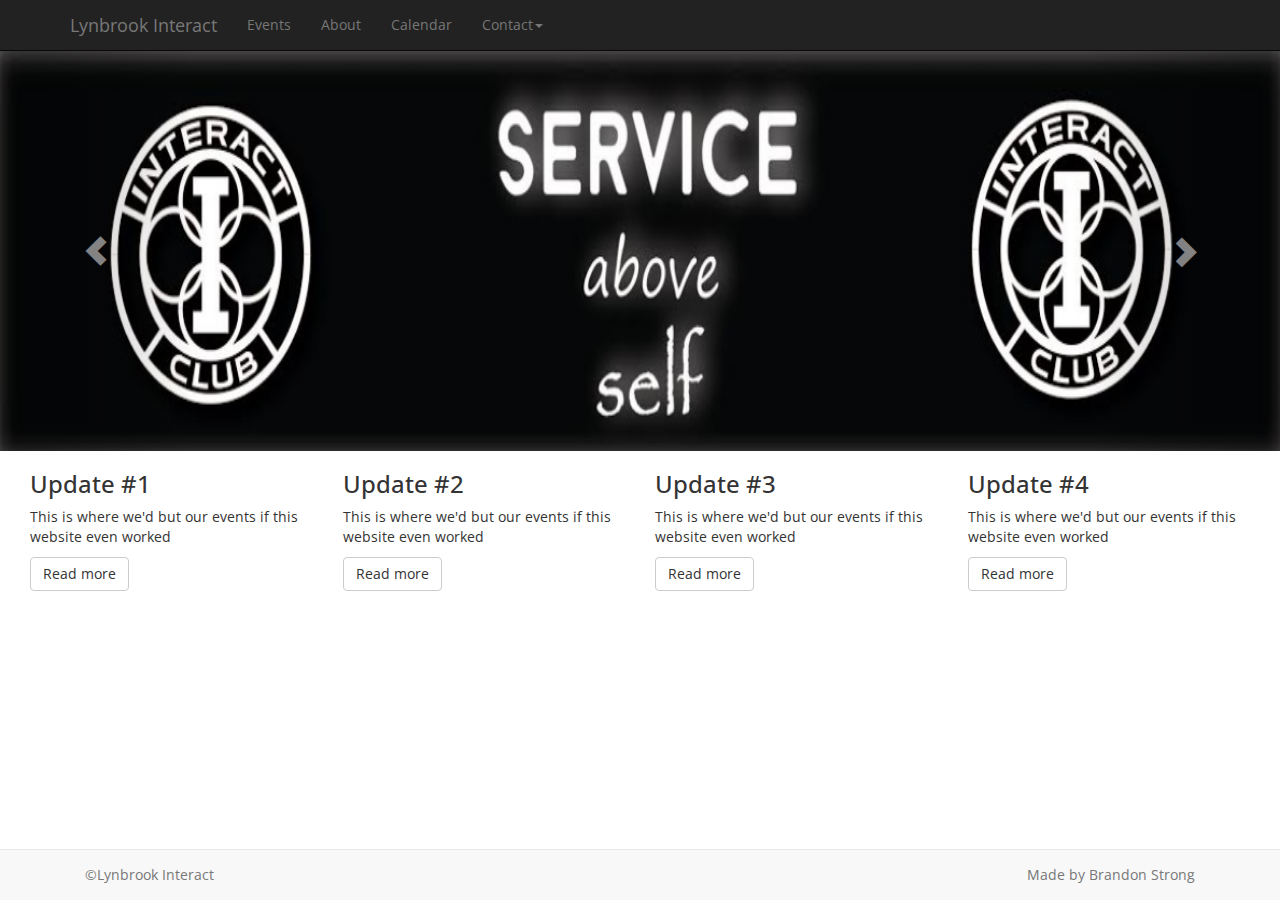
==== index.html @ 13c51656 "Data Commit" ====
<!DOCTYPE html>
<html>
    <head>
    <title>Lynbrook Interact Club</title>
    <meta name="viewport" content="width=device-width, initial-scale=1.0">
    <link href="css/bootstrap.min.css" rel="stylesheet">
    <link href='http://fonts.googleapis.com/css?family=Open+Sans' rel='stylesheet' type='text/css'>
    <link href="css/styles.css" rel="stylesheet">
    <link rel="shortcut icon" type="image/x-icon" href="images/favicon.ico">
    <link rel="icon" href="images/favicon.ico" type="image/x-icon">
    </head>
    <body>
        <div class="header">
            <div class="navbar navbar-static-top navbar-inverse" role="navigation">
                <div class="container">
                    <button class="navbar-toggle" data-toggle="collapse" data-target=".navHeaderCollapse">
                        <span class="icon-bar"></span>
                        <span class="icon-bar"></span>
                        <span class="icon-bar"></span>
                    </button>
                    <a class="navbar-brand" href="index.html">Lynbrook Interact</a>
                    <div class="collapse navbar-collapse navHeaderCollapse">
                        <ul class="nav navbar-nav">
                            <li><a href="events.htm">Events</a></li>
                            <li><a href="#">About</a></li>
                            <li><a href="#">Calendar</a></li>
                            <li class="dropdown">
                                <a href="#" class="dropdown-tottle" data-toggle="dropdown">Contact<b class="caret"></b></a>
                                <ul class="dropdown-menu">
                                    <li><a href="https://www.facebook.com/groups/lynteract/">Facebook</a></li>
                                    <li><a href="#contact" data-toggle="modal">Gmail</a></li>
                                    <li><a href="https://www.facebook.com/groups/118239121602262/">District 5170</a></li>
                                </ul>
                            </li>
                        </ul>
                    </div>
                </div>
            </div>
        </div>
        <div id="carousel-generic" class="carousel slide" data-ride="carousel">
        <!-- Indicators -->
          <ol class="carousel-indicators">
            <li data-target="#carousel-generic" data-slide-to="0" class="active"></li>
            <li data-target="#carousel-generic" data-slide-to="1"></li>
            <li data-target="#carousel-generic" data-slide-to="2"></li>
          </ol>

          <div class="carousel-inner">
            <div class="item active">
              <img src="images/banner2.jpg" width="100%">
            </div>
            <div class="item">
              <img src="images/interactwhale2.jpg">
            </div>
            <div class="item">
                <img src="images/interacttriangle2.jpg">
            </div>
            <div class="item">
                <img src="images/serviceaboveselfblur.jpg"
            </div>
          </div>
          
          <a class="left carousel-control" href="#carousel-generic" role="button" data-slide="prev">
            <span class="glyphicon glyphicon-chevron-left"></span>
          </a>
          <a class="right carousel-control" href="#carousel-generic" role="button" data-slide="next">
            <span class="glyphicon glyphicon-chevron-right"></span>
          </a>
        </div>
        
        
        
        
        
<!--
        <div class="banner-image">
                <img src="images/banner2.jpg" width="100%">
        </div>
-->
        
        <div class="container-fluid">
            <div class="row-fluid">
            
                <div class="col-md-3" style:"word-wrap:break-word;">
                    <h3>Update #1</h3>
                    <p style= "word-wrap: break-word">This is where we'd but our events if this website even worked</p>
                    <a href="#" class="btn btn-default">Read more</a>
                </div>
                <div class="col-md-3">
                    <h3>Update #2</h3>
                    <p style= "word-wrap: break-word">This is where we'd but our events if this website even worked</p>
                    <a href="#" class="btn btn-default">Read more</a>
                </div>
                <div class="col-md-3">
                    <h3>Update #3</h3>
                    <p style= "word-wrap: break-word">This is where we'd but our events if this website even worked</p>
                    <a href="#" class="btn btn-default">Read more</a>
                </div>
                <div class="col-md-3">
                    <h3>Update #4</h3>
                    <p style= "word-wrap: break-word">This is where we'd but our events if this website even worked</p>
                    <a href="#" class="btn btn-default">Read more</a>
                </div>
            </div>
        </div>
        
        
        <div class="navbar navbar-default navbar-fixed-bottom">
            <div class="container">
                <p class="navbar-text pull-left">&copy;Lynbrook Interact</p>
                <p class="navbar-text pull-right">Made by Brandon Strong</p>
            </div>
        
        </div>
        
        
        <div class="modal fade" id="contact">
            <div class="modal-dialog">
                <div class="modal-content">
                    <div class="modal-header">
                        <h4> test </h4>
                    </div>
                    <div class="modal-body">
                        <h3 style="word-wrap: break-word">Expect it working in <3 days(see what I did there :)</h3>
                    </div>
                    <div class="modal-footer">
                        <a class = "btn btn-default" data-dismiss="modal">Submit</a>
                        <a class = "btn btn-primary" data-dismiss="modal">Close</a>
                    </div>
                </div>
            </div>
        </div>
        
        
        <script src="http://code.jquery.com/jquery-1.11.1.min.js"></script>
        <script src="js/bootstrap.js"></script>
    </body>
</html>
---- css/styles.css ----
body {
    font-family: 'Open Sans', sans-serif;
}

.panel-body {
    padding-top: 20px;
}
.featuredImg {
    margin-bottom: 15px;
}
.carousel-inner > .item > img {
    width: 100%;
    height: 400px;
}
.carousel{
    min-width:100%;
    margin-top:-20px;
}
.banner-image {
    padding-bottom: 0px;
    margin-top: -25px;
}
#otherevents {
    margin-top: 10px 
}
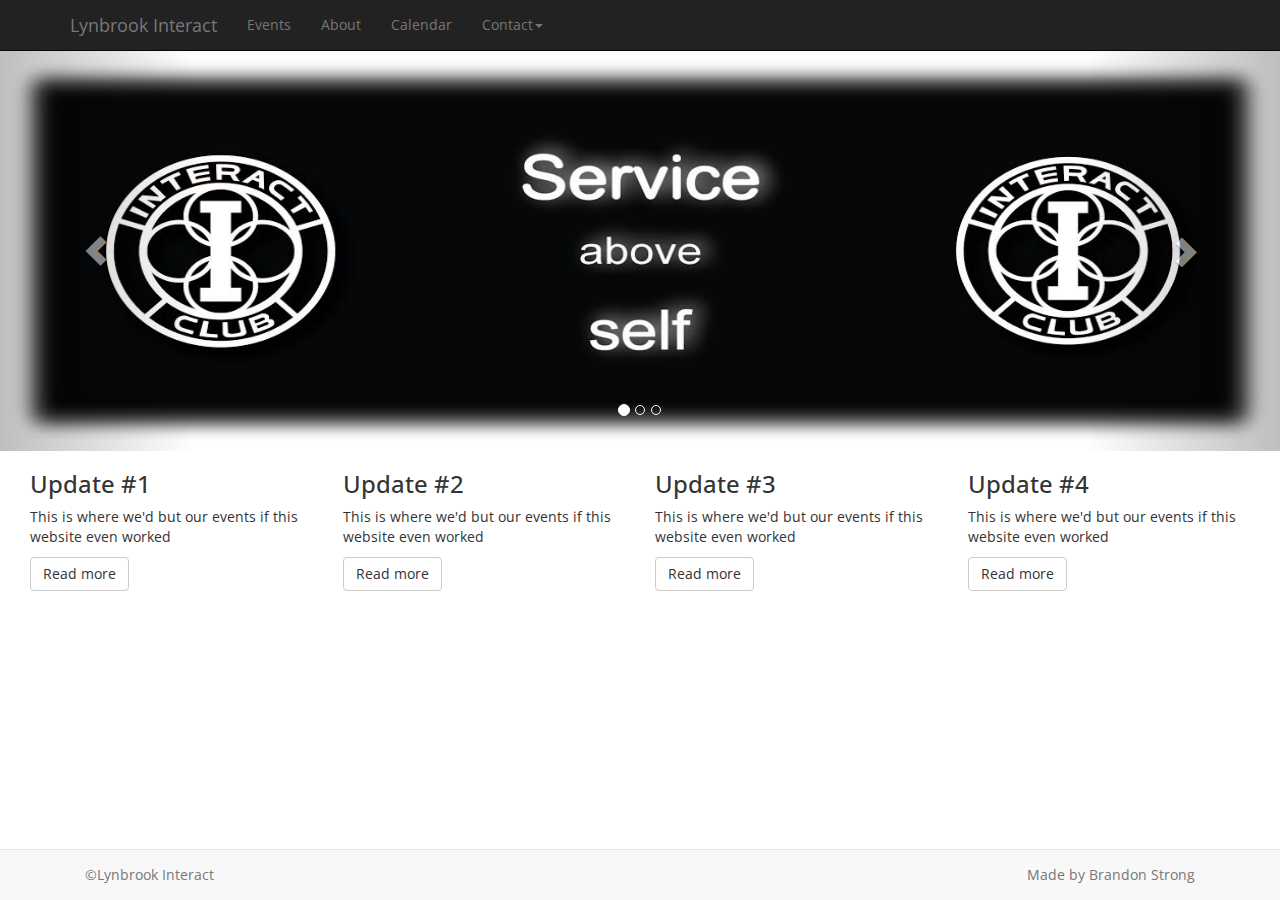
==== commit d54e784f: "Working Design build #1" ====
--- a/index.html
+++ b/index.html
@@ -47,16 +47,13 @@
 
           <div class="carousel-inner">
             <div class="item active">
-              <img src="images/banner2.jpg" width="100%">
+              <img src="images/serviceaboveselfblur.jpg">
             </div>
             <div class="item">
               <img src="images/interactwhale2.jpg">
             </div>
             <div class="item">
                 <img src="images/interacttriangle2.jpg">
-            </div>
-            <div class="item">
-                <img src="images/serviceaboveselfblur.jpg"
             </div>
           </div>
           
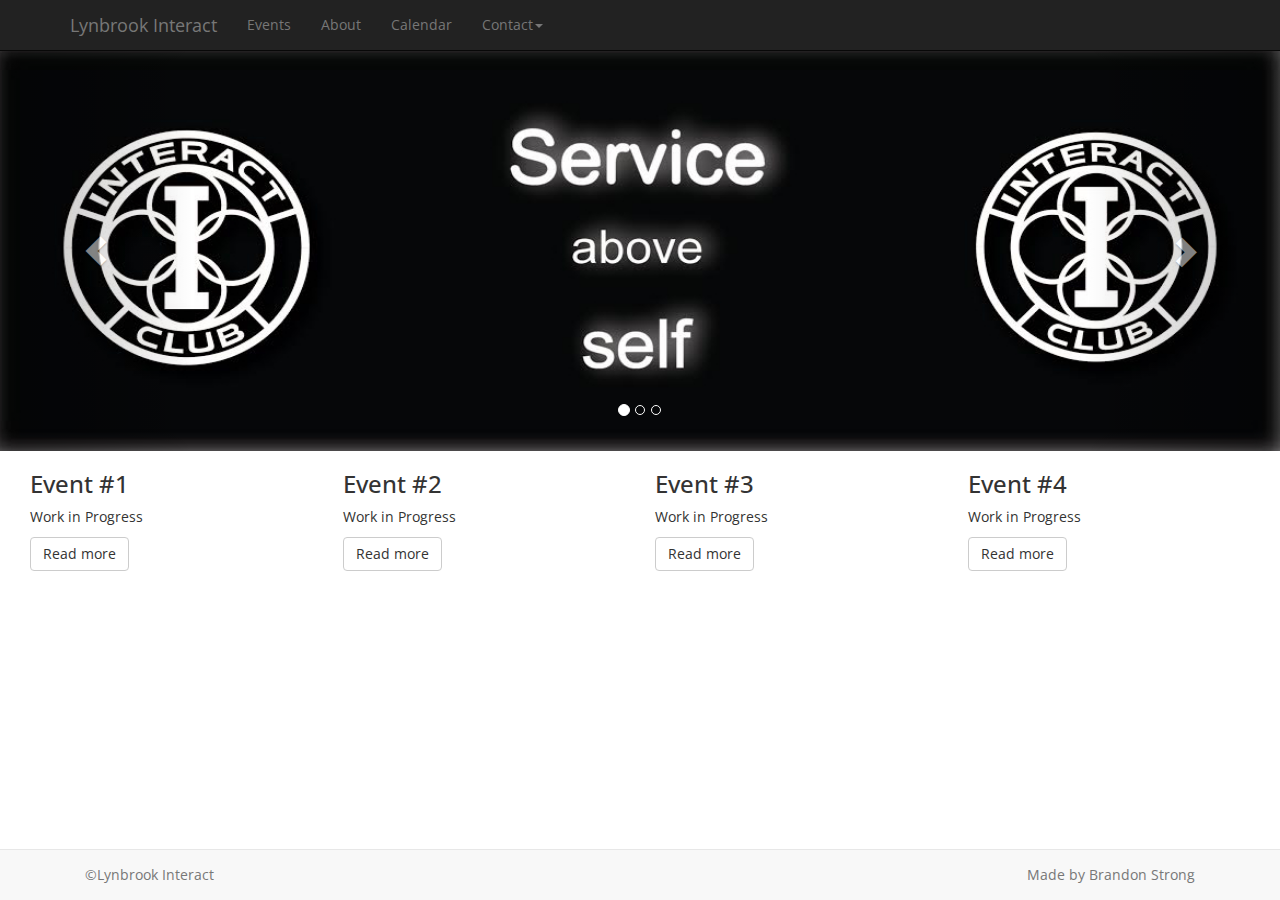
==== commit 15dae25e: "Updated Photo, made some small changes to index.html" ====
--- a/index.html
+++ b/index.html
@@ -79,23 +79,23 @@
             <div class="row-fluid">
             
                 <div class="col-md-3" style:"word-wrap:break-word;">
-                    <h3>Update #1</h3>
-                    <p style= "word-wrap: break-word">This is where we'd but our events if this website even worked</p>
+                    <h3>Event #1</h3>
+                    <p style= "word-wrap: break-word">Work in Progress</p>
                     <a href="#" class="btn btn-default">Read more</a>
                 </div>
                 <div class="col-md-3">
-                    <h3>Update #2</h3>
-                    <p style= "word-wrap: break-word">This is where we'd but our events if this website even worked</p>
+                    <h3>Event #2</h3>
+                    <p style= "word-wrap: break-word">Work in Progress</p>
                     <a href="#" class="btn btn-default">Read more</a>
                 </div>
                 <div class="col-md-3">
-                    <h3>Update #3</h3>
-                    <p style= "word-wrap: break-word">This is where we'd but our events if this website even worked</p>
+                    <h3>Event #3</h3>
+                    <p style= "word-wrap: break-word">Work in Progress</p>
                     <a href="#" class="btn btn-default">Read more</a>
                 </div>
                 <div class="col-md-3">
-                    <h3>Update #4</h3>
-                    <p style= "word-wrap: break-word">This is where we'd but our events if this website even worked</p>
+                    <h3>Event #4</h3>
+                    <p style= "word-wrap: break-word">Work in Progress</p>
                     <a href="#" class="btn btn-default">Read more</a>
                 </div>
             </div>
@@ -127,8 +127,7 @@
                 </div>
             </div>
         </div>
-        
-        
+<!--I know this whole website is very ugly and is using default boostrap, but when I have more time I'll be making this look amazing.-->
         <script src="http://code.jquery.com/jquery-1.11.1.min.js"></script>
         <script src="js/bootstrap.js"></script>
     </body>
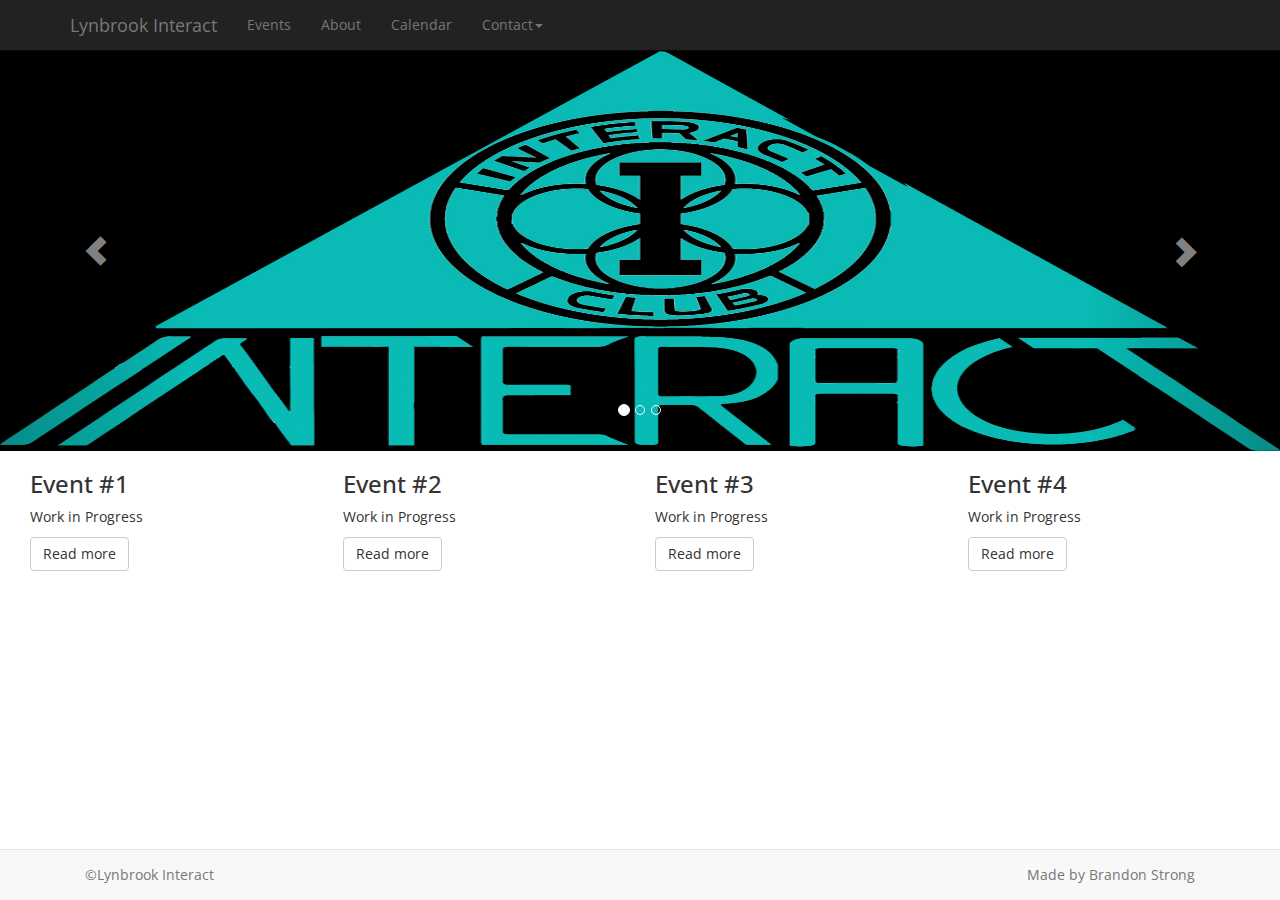
==== commit 5a04f669: "Reordered banner images to look better" ====
--- a/index.html
+++ b/index.html
@@ -47,13 +47,13 @@
 
           <div class="carousel-inner">
             <div class="item active">
-              <img src="images/serviceaboveselfblur.jpg">
+                <img src="images/interacttriangle2.jpg">
             </div>
             <div class="item">
-              <img src="images/interactwhale2.jpg">
+                <img src="images/interactwhale2.jpg">
             </div>
             <div class="item">
-                <img src="images/interacttriangle2.jpg">
+                <img src="images/serviceaboveselfblur.jpg">
             </div>
           </div>
           
